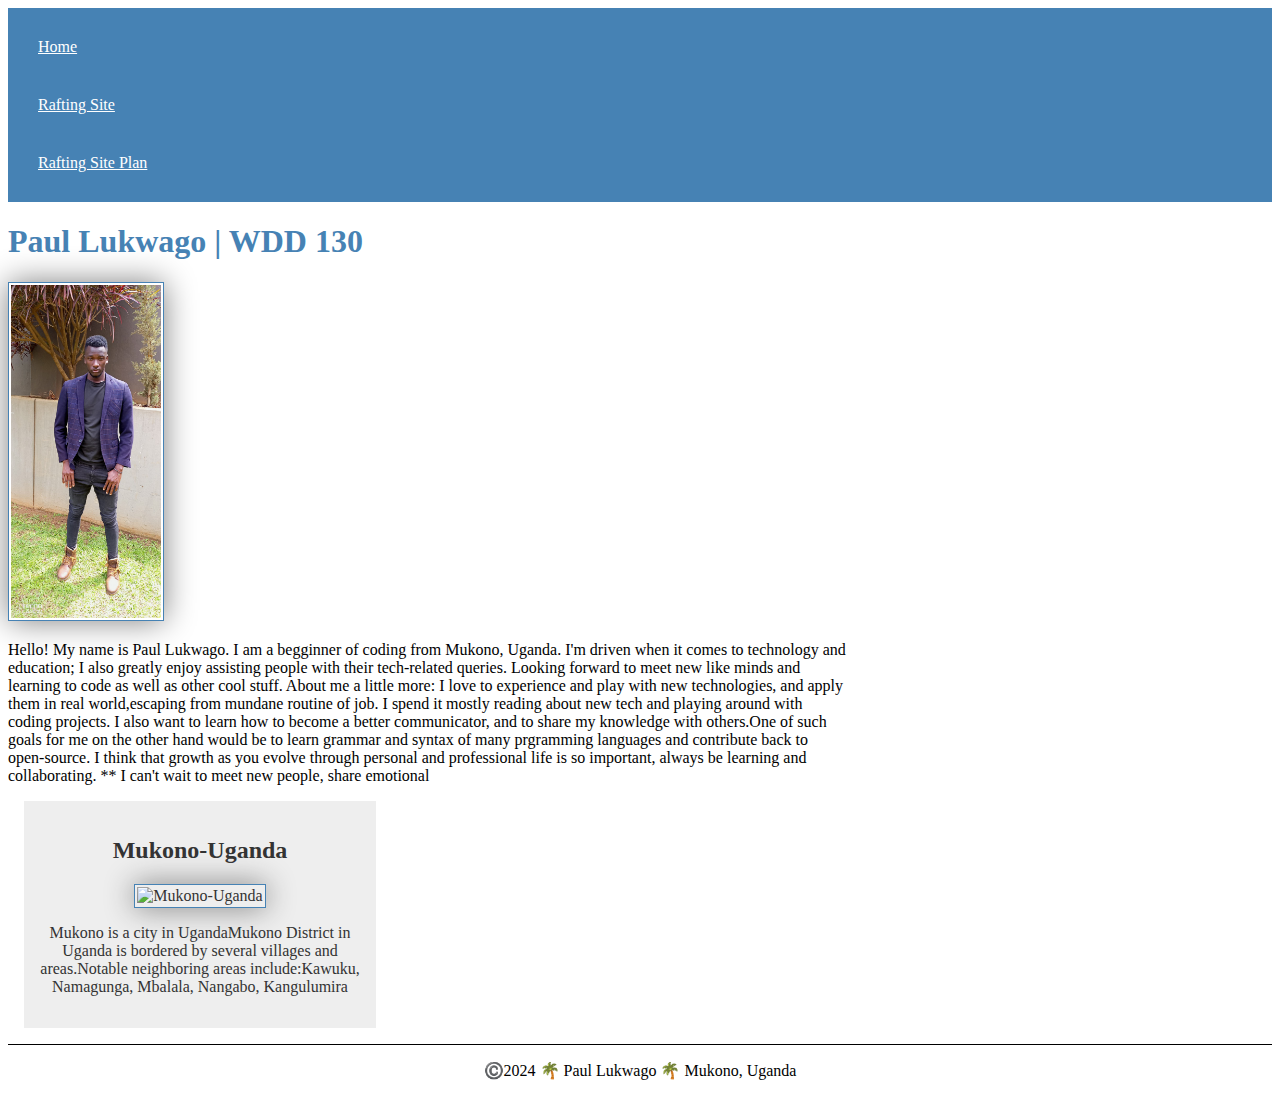
==== index.html @ ca462e35 "Week2" ====
<!DOCTYPE html>
<html lang="en-US">
<head>
    <meta charset="UTF-8">
    <meta name="viewport" content="width=device-width, initial-scale=1.0">
    <title>Paul Lukwago | WDD 130</title>
    <link rel="stylesheet" href="styles/style.css">
    </head>
<body>
    <header>
        <nav>
            <a href="#">Home</a> 
            <a href="wwr/">Rafting Site </a>
            <a href="wwr/site-plan-rafting.html">Rafting Site Plan</a>
        </nav>
    </header>
    <main>
        <h1>Paul Lukwago | WDD 130</h1>
        <img src="images/profile.jpg" alt=" Hello, My name is Paul Lukwago" width="200">
        <P>Hello! My name is Paul Lukwago. I am a begginner of coding from Mukono, Uganda. I'm driven when it comes to technology and education; I also greatly enjoy assisting people with their tech-related queries. Looking forward to meet new like minds and learning to code as well as other cool stuff. 
            About me a little more: I love to experience and play with new technologies, and apply them in real world,escaping from mundane routine of job. I spend it mostly reading about new tech and playing around with coding projects. I also want to learn how to become a better communicator, and to share my knowledge with others.One of such goals for me on the other hand would be to learn grammar and syntax of many prgramming languages and contribute back to open-source. I think that growth as you evolve through personal and professional life is so important, always be learning and collaborating. **
            I can't wait to meet new people, share emotional</P>
    </main>
    <aside>
        <h2>Mukono-Uganda</h2>
        <img src="/wdd130/images/R.jpeg" alt="Mukono-Uganda">
        <p>Mukono is a city in UgandaMukono District in Uganda is bordered by several villages and areas.Notable neighboring areas include:Kawuku, Namagunga, Mbalala, Nangabo, Kangulumira</p>
    </aside>
    <footer>
        <p>©️2024 🌴 Paul Lukwago 🌴 Mukono, Uganda</p>
    </footer>
</body>            
</html>
---- styles/style.css ----
nav {
    background-color: steelblue;
    padding: 10px;
}
nav a {
    color: white;
    display: block;
    padding: 20px;
}
h1 {
    color: steelblue;
}
img {
    width: 150px;
    height: auto;
    border: 1px solid steelblue;
    padding: 2px;
    box-shadow: 0 0 30px gray;
}
p {
    padding: 10px;
}
main {
    max-width: 840px;
}
aside {
    width: 20rem;
    margin: 1rem;
    border: 1pt solid rgba(0, 0, 0 0.2); /* 1 */
    padding: 1rem;
    background-color: #eee;
    color: #333;
    text-align: center;
    
}
main img {
    width: 150px;
    height: auto;
}
p {padding: 0;}
footer {
    margin-top: 15px;
    border-top: 1px solid #000;
    text-align: center;
}
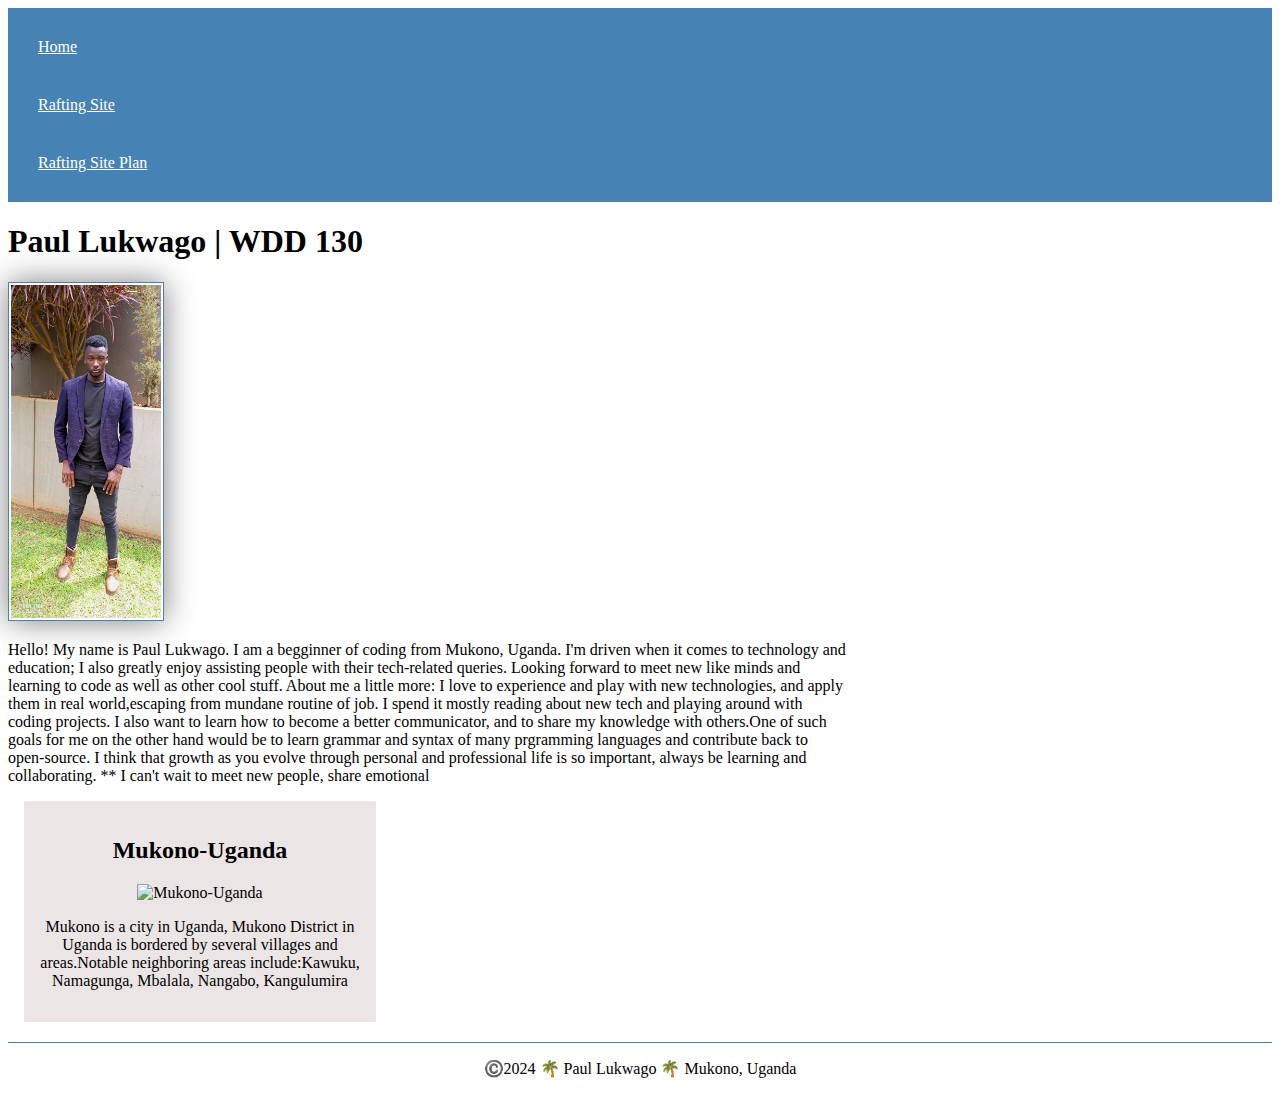
==== commit 5a9dd6c8: "ch" ====
--- a/index.html
+++ b/index.html
@@ -4,8 +4,11 @@
     <meta charset="UTF-8">
     <meta name="viewport" content="width=device-width, initial-scale=1.0">
     <title>Paul Lukwago | WDD 130</title>
-    <link rel="stylesheet" href="styles/style.css">
-    </head>
+    <!--New Meta Tags-->
+    <meta name="description" content="Paul Lukwago's WDD 130 course homepage with the purpose of displaying personal information .">
+    <meta name="author" content="Paul Lukwago">
+<link rel="stylesheet" href="styles/style.css">
+</head>
 <body>
     <header>
         <nav>
@@ -14,17 +17,19 @@
             <a href="wwr/site-plan-rafting.html">Rafting Site Plan</a>
         </nav>
     </header>
-    <main>
+    <main> 
         <h1>Paul Lukwago | WDD 130</h1>
         <img src="images/profile.jpg" alt=" Hello, My name is Paul Lukwago" width="200">
         <P>Hello! My name is Paul Lukwago. I am a begginner of coding from Mukono, Uganda. I'm driven when it comes to technology and education; I also greatly enjoy assisting people with their tech-related queries. Looking forward to meet new like minds and learning to code as well as other cool stuff. 
             About me a little more: I love to experience and play with new technologies, and apply them in real world,escaping from mundane routine of job. I spend it mostly reading about new tech and playing around with coding projects. I also want to learn how to become a better communicator, and to share my knowledge with others.One of such goals for me on the other hand would be to learn grammar and syntax of many prgramming languages and contribute back to open-source. I think that growth as you evolve through personal and professional life is so important, always be learning and collaborating. **
             I can't wait to meet new people, share emotional</P>
     </main>
-    <aside>
+
+      <!--New Aside Element-->
+      <aside>
         <h2>Mukono-Uganda</h2>
-        <img src="/wdd130/images/R.jpeg" alt="Mukono-Uganda">
-        <p>Mukono is a city in UgandaMukono District in Uganda is bordered by several villages and areas.Notable neighboring areas include:Kawuku, Namagunga, Mbalala, Nangabo, Kangulumira</p>
+        <img src="/wdd130/images/R.jpeg" alt="Mukono-Uganda" width="200">
+        <p>Mukono is a city in Uganda, Mukono District in Uganda is bordered by several villages and areas.Notable neighboring areas include:Kawuku, Namagunga, Mbalala, Nangabo, Kangulumira</p>
     </aside>
     <footer>
         <p>©️2024 🌴 Paul Lukwago 🌴 Mukono, Uganda</p>
--- a/styles/style.css
+++ b/styles/style.css
@@ -1,5 +1,5 @@
 nav {
-    background-color: steelblue;
+    background-color:steelblue;
     padding: 10px;
 }
 nav a {
@@ -8,18 +8,28 @@
     padding: 20px;
 }
 h1 {
-    color: steelblue;
+    color: black;
 }
-img {
+h2 {
+    color: black
+}
+
+/*Styles for the image in the main section */
+main img {
     width: 150px;
     height: auto;
     border: 1px solid steelblue;
     padding: 2px;
     box-shadow: 0 0 30px gray;
 }
+
+/* Styles for the paragraph elements */
 p {
-    padding: 10px;
+    padding: 0;
 }
+
+/* Styles for the main Section */
+
 main {
     max-width: 840px;
 }
@@ -28,18 +38,19 @@
     margin: 1rem;
     border: 1pt solid rgba(0, 0, 0 0.2); /* 1 */
     padding: 1rem;
-    background-color: #eee;
-    color: #333;
+    background-color:  rgb(235, 229, 229);
+    color: black;
     text-align: center;
     
 }
-main img {
-    width: 150px;
+aside img {
+    width: 200px;
     height: auto;
 }
-p {padding: 0;}
+
+/* styles for the footer */
 footer {
-    margin-top: 15px;
-    border-top: 1px solid #000;
+    margin-top: 20px;
+    border-top: 1px solid steelblue;
     text-align: center;
 }
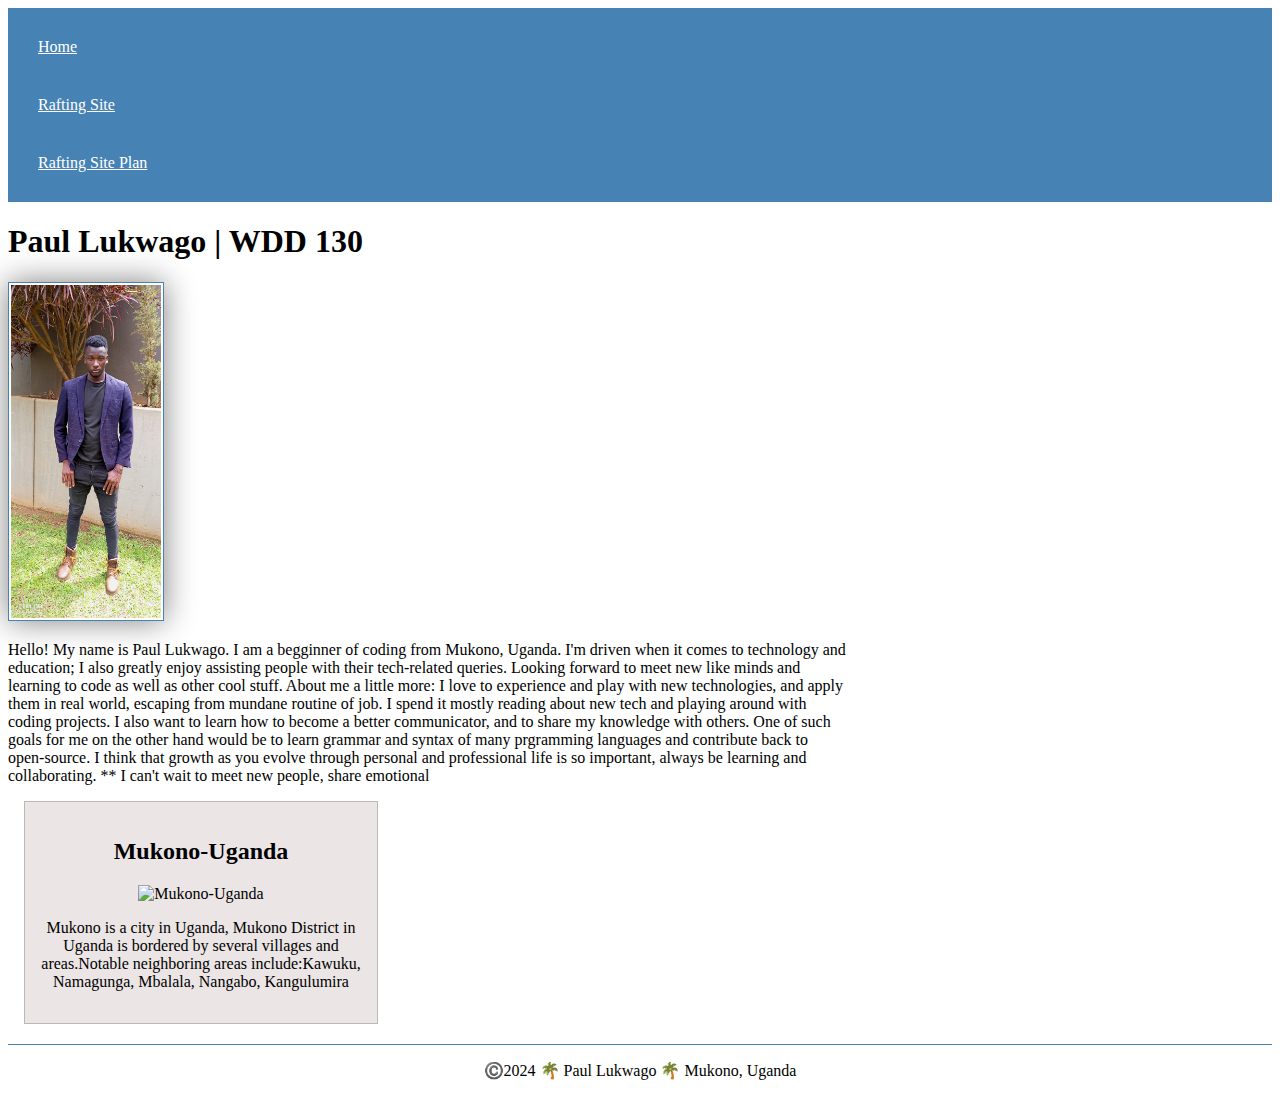
==== commit ca75a1e2: "SAVE CHANGES" ====
--- a/index.html
+++ b/index.html
@@ -20,9 +20,9 @@
     <main> 
         <h1>Paul Lukwago | WDD 130</h1>
         <img src="images/profile.jpg" alt=" Hello, My name is Paul Lukwago" width="200">
-        <P>Hello! My name is Paul Lukwago. I am a begginner of coding from Mukono, Uganda. I'm driven when it comes to technology and education; I also greatly enjoy assisting people with their tech-related queries. Looking forward to meet new like minds and learning to code as well as other cool stuff. 
-            About me a little more: I love to experience and play with new technologies, and apply them in real world,escaping from mundane routine of job. I spend it mostly reading about new tech and playing around with coding projects. I also want to learn how to become a better communicator, and to share my knowledge with others.One of such goals for me on the other hand would be to learn grammar and syntax of many prgramming languages and contribute back to open-source. I think that growth as you evolve through personal and professional life is so important, always be learning and collaborating. **
-            I can't wait to meet new people, share emotional</P>
+        <p>Hello! My name is Paul Lukwago. I am a begginner of coding from Mukono, Uganda. I'm driven when it comes to technology and education; I also greatly enjoy assisting people with their tech-related queries. Looking forward to meet new like minds and learning to code as well as other cool stuff. 
+            About me a little more: I love to experience and play with new technologies, and apply them in real world, escaping from mundane routine of job. I spend it mostly reading about new tech and playing around with coding projects. I also want to learn how to become a better communicator, and to share my knowledge with others. One of such goals for me on the other hand would be to learn grammar and syntax of many prgramming languages and contribute back to open-source. I think that growth as you evolve through personal and professional life is so important, always be learning and collaborating. **
+            I can't wait to meet new people, share emotional</p>
     </main>
 
       <!--New Aside Element-->
--- a/styles/style.css
+++ b/styles/style.css
@@ -36,7 +36,7 @@
 aside {
     width: 20rem;
     margin: 1rem;
-    border: 1pt solid rgba(0, 0, 0 0.2); /* 1 */
+    border: 1pt solid rgba(0, 0, 0, 0.2); /* 1 */
     padding: 1rem;
     background-color:  rgb(235, 229, 229);
     color: black;
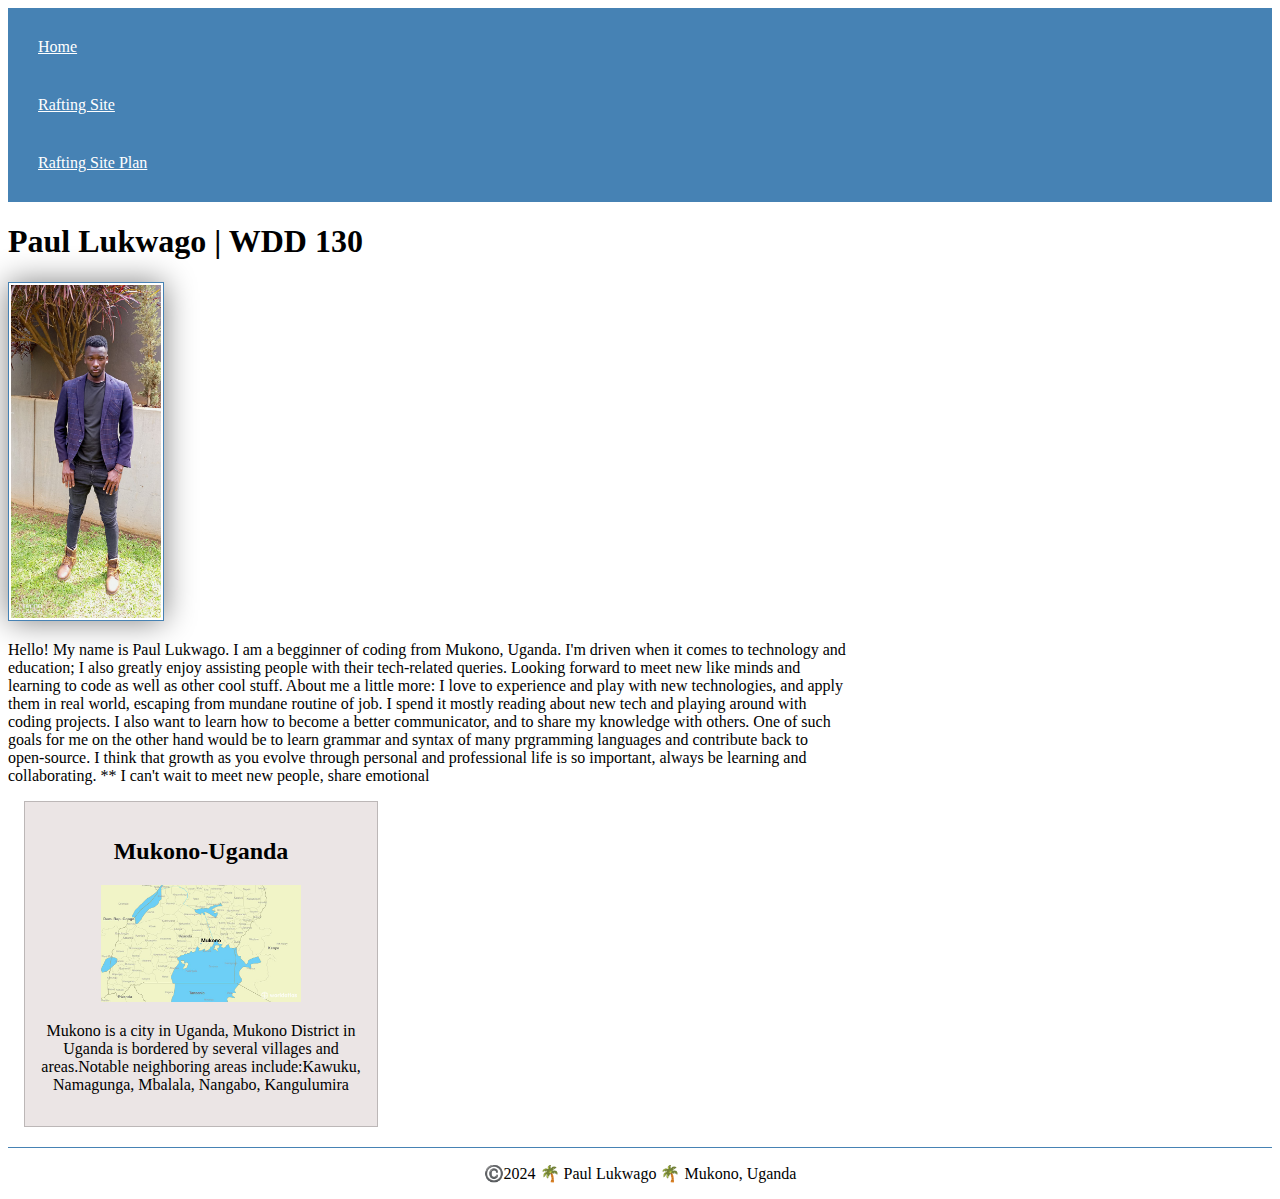
==== commit d794deb6: "fcgvg" ====
--- a/index.html
+++ b/index.html
@@ -28,7 +28,7 @@
       <!--New Aside Element-->
       <aside>
         <h2>Mukono-Uganda</h2>
-        <img src="/wdd130/images/R.jpeg" alt="Mukono-Uganda" width="200">
+        <img src="images/R.jpeg" alt="Mukono-Uganda" width="200">
         <p>Mukono is a city in Uganda, Mukono District in Uganda is bordered by several villages and areas.Notable neighboring areas include:Kawuku, Namagunga, Mbalala, Nangabo, Kangulumira</p>
     </aside>
     <footer>
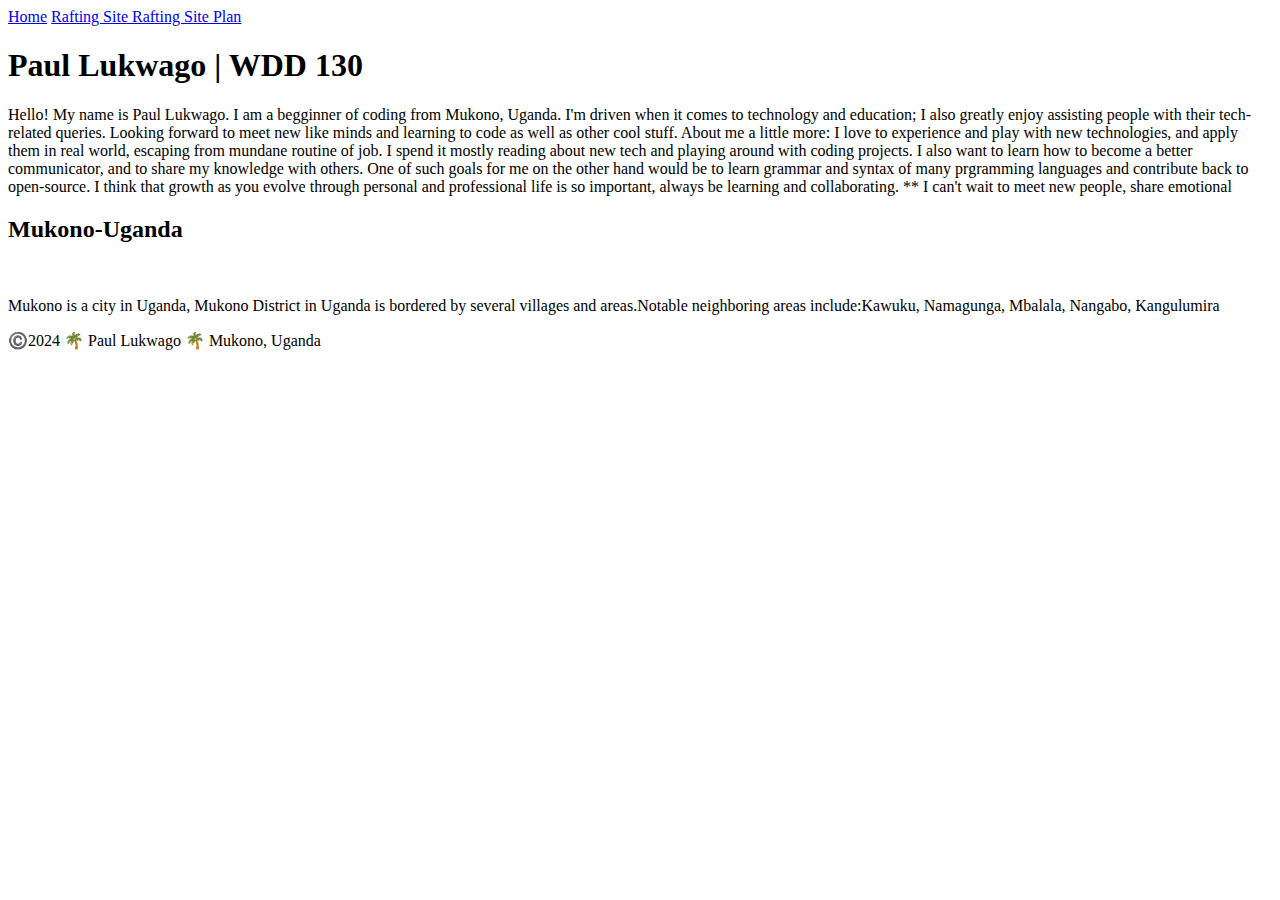
==== commit cf95a1f5: "gvv" ====
--- a/index.html
+++ b/index.html
@@ -7,7 +7,6 @@
     <!--New Meta Tags-->
     <meta name="description" content="Paul Lukwago's WDD 130 course homepage with the purpose of displaying personal information .">
     <meta name="author" content="Paul Lukwago">
-<link rel="stylesheet" href="styles/style.css">
 </head>
 <body>
     <header>
@@ -19,7 +18,8 @@
     </header>
     <main> 
         <h1>Paul Lukwago | WDD 130</h1>
-        <img src="images/profile.jpg" alt=" Hello, My name is Paul Lukwago" width="200">
+        
+        
         <p>Hello! My name is Paul Lukwago. I am a begginner of coding from Mukono, Uganda. I'm driven when it comes to technology and education; I also greatly enjoy assisting people with their tech-related queries. Looking forward to meet new like minds and learning to code as well as other cool stuff. 
             About me a little more: I love to experience and play with new technologies, and apply them in real world, escaping from mundane routine of job. I spend it mostly reading about new tech and playing around with coding projects. I also want to learn how to become a better communicator, and to share my knowledge with others. One of such goals for me on the other hand would be to learn grammar and syntax of many prgramming languages and contribute back to open-source. I think that growth as you evolve through personal and professional life is so important, always be learning and collaborating. **
             I can't wait to meet new people, share emotional</p>
@@ -28,7 +28,7 @@
       <!--New Aside Element-->
       <aside>
         <h2>Mukono-Uganda</h2>
-        <img src="images/R.jpeg" alt="Mukono-Uganda" width="200">
+        <img src="" alt="">
         <p>Mukono is a city in Uganda, Mukono District in Uganda is bordered by several villages and areas.Notable neighboring areas include:Kawuku, Namagunga, Mbalala, Nangabo, Kangulumira</p>
     </aside>
     <footer>
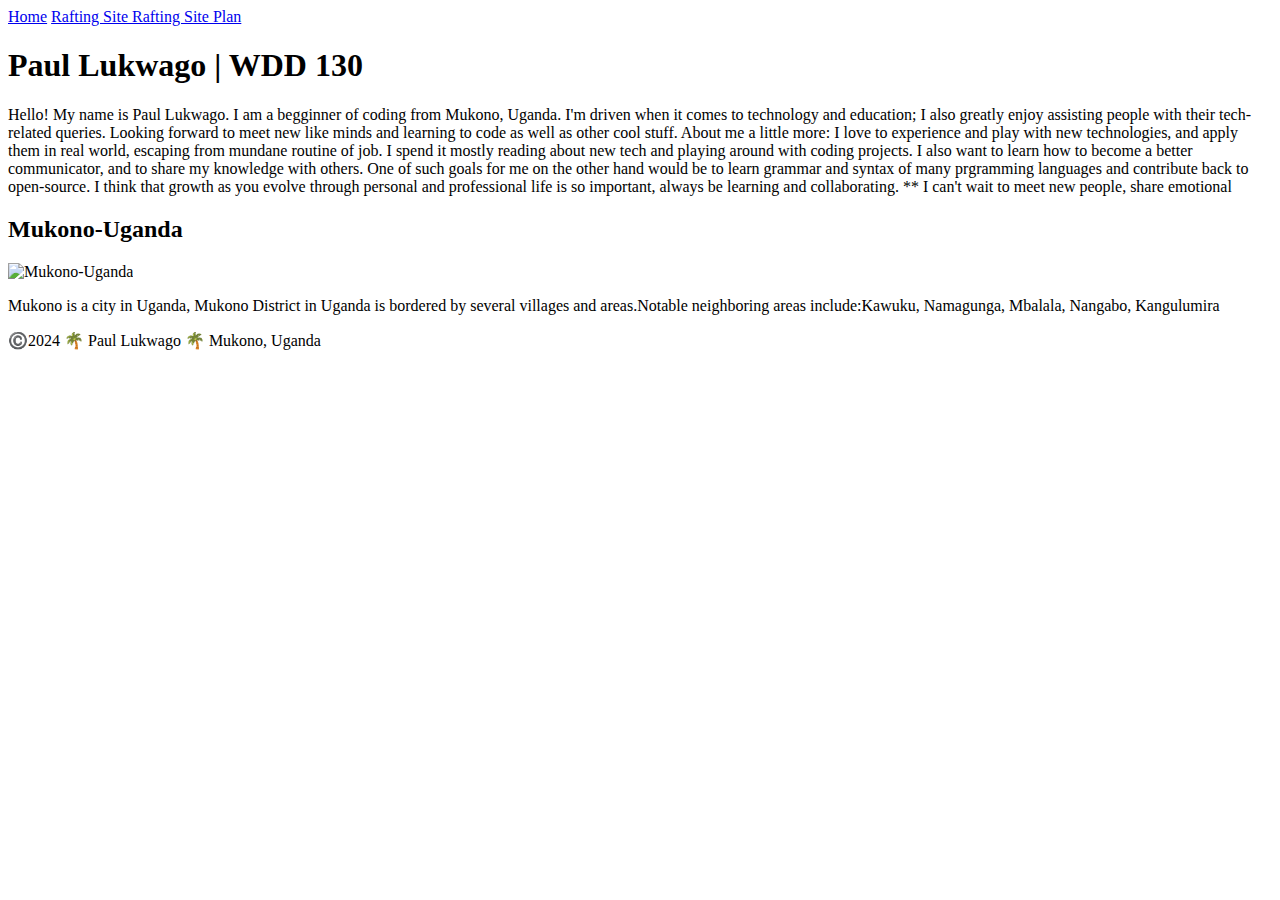
==== commit 29b00fb2: "Merge branch 'main' of https://github.com/LUKWAGO1/wdd130" ====
--- a/index.html
+++ b/index.html
@@ -28,7 +28,7 @@
       <!--New Aside Element-->
       <aside>
         <h2>Mukono-Uganda</h2>
-        <img src="" alt="">
+        <img src="/wdd130/images/R.jpeg" alt="Mukono-Uganda" width="200">
         <p>Mukono is a city in Uganda, Mukono District in Uganda is bordered by several villages and areas.Notable neighboring areas include:Kawuku, Namagunga, Mbalala, Nangabo, Kangulumira</p>
     </aside>
     <footer>
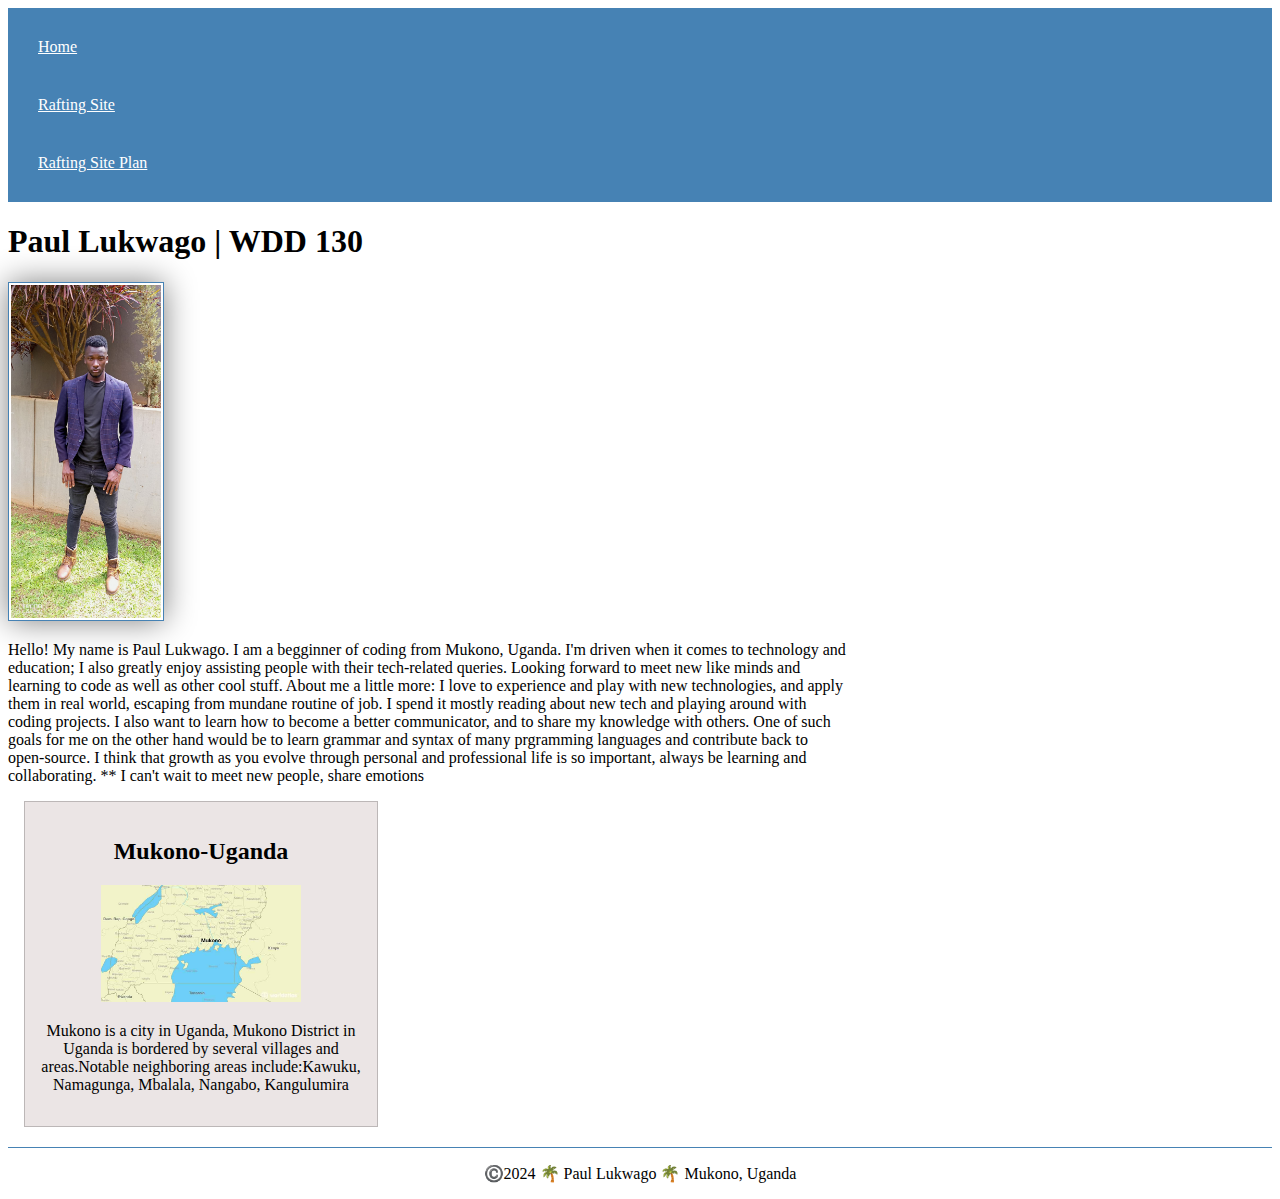
==== commit 685d90dc: "jn" ====
--- a/index.html
+++ b/index.html
@@ -7,9 +7,10 @@
     <!--New Meta Tags-->
     <meta name="description" content="Paul Lukwago's WDD 130 course homepage with the purpose of displaying personal information .">
     <meta name="author" content="Paul Lukwago">
+    <link rel="stylesheet" href="styles/styles.css">     
 </head>
 <body>
-    <header>
+    <header> 
         <nav>
             <a href="#">Home</a> 
             <a href="wwr/">Rafting Site </a>
@@ -18,17 +19,16 @@
     </header>
     <main> 
         <h1>Paul Lukwago | WDD 130</h1>
-        
-        
+        <img src="image/profile.jpg" alt=" profile image" width="200">      
         <p>Hello! My name is Paul Lukwago. I am a begginner of coding from Mukono, Uganda. I'm driven when it comes to technology and education; I also greatly enjoy assisting people with their tech-related queries. Looking forward to meet new like minds and learning to code as well as other cool stuff. 
             About me a little more: I love to experience and play with new technologies, and apply them in real world, escaping from mundane routine of job. I spend it mostly reading about new tech and playing around with coding projects. I also want to learn how to become a better communicator, and to share my knowledge with others. One of such goals for me on the other hand would be to learn grammar and syntax of many prgramming languages and contribute back to open-source. I think that growth as you evolve through personal and professional life is so important, always be learning and collaborating. **
-            I can't wait to meet new people, share emotional</p>
+            I can't wait to meet new people, share emotions</p>
     </main>
 
       <!--New Aside Element-->
       <aside>
         <h2>Mukono-Uganda</h2>
-        <img src="/wdd130/images/R.jpeg" alt="Mukono-Uganda" width="200">
+        <img src="image/R.jpeg" alt="Mukono-Uganda" >
         <p>Mukono is a city in Uganda, Mukono District in Uganda is bordered by several villages and areas.Notable neighboring areas include:Kawuku, Namagunga, Mbalala, Nangabo, Kangulumira</p>
     </aside>
     <footer>
--- a/styles/styles.css
+++ b/styles/styles.css
@@ -0,0 +1,56 @@
+nav {
+    background-color:steelblue;
+    padding: 10px;
+}
+nav a {
+    color: white;
+    display: block;
+    padding: 20px;
+}
+h1 {
+    color: black;
+}
+h2 {
+    color: black
+}
+
+/*Styles for the image in the main section */
+main img {
+    width: 150px;
+    height: auto;
+    border: 1px solid steelblue;
+    padding: 2px;
+    box-shadow: 0 0 30px gray;
+}
+
+/* Styles for the paragraph elements */
+p {
+    padding: 0;
+}
+
+/* Styles for the main Section */
+
+main {
+    max-width: 840px;
+}
+aside {
+    width: 20rem;
+    margin: 1rem;
+    border: 1pt solid rgba(0, 0, 0, 0.2); /* 1 */
+    padding: 1rem;
+    background-color:  rgb(235, 229, 229);
+    color: black;
+    text-align: center;
+    
+}
+aside img {
+    width: 200px;
+    height: auto;
+}
+
+/* styles for the footer */
+footer {
+    margin-top: 20px;
+    border-top: 1px solid steelblue;
+    text-align: center;
+}
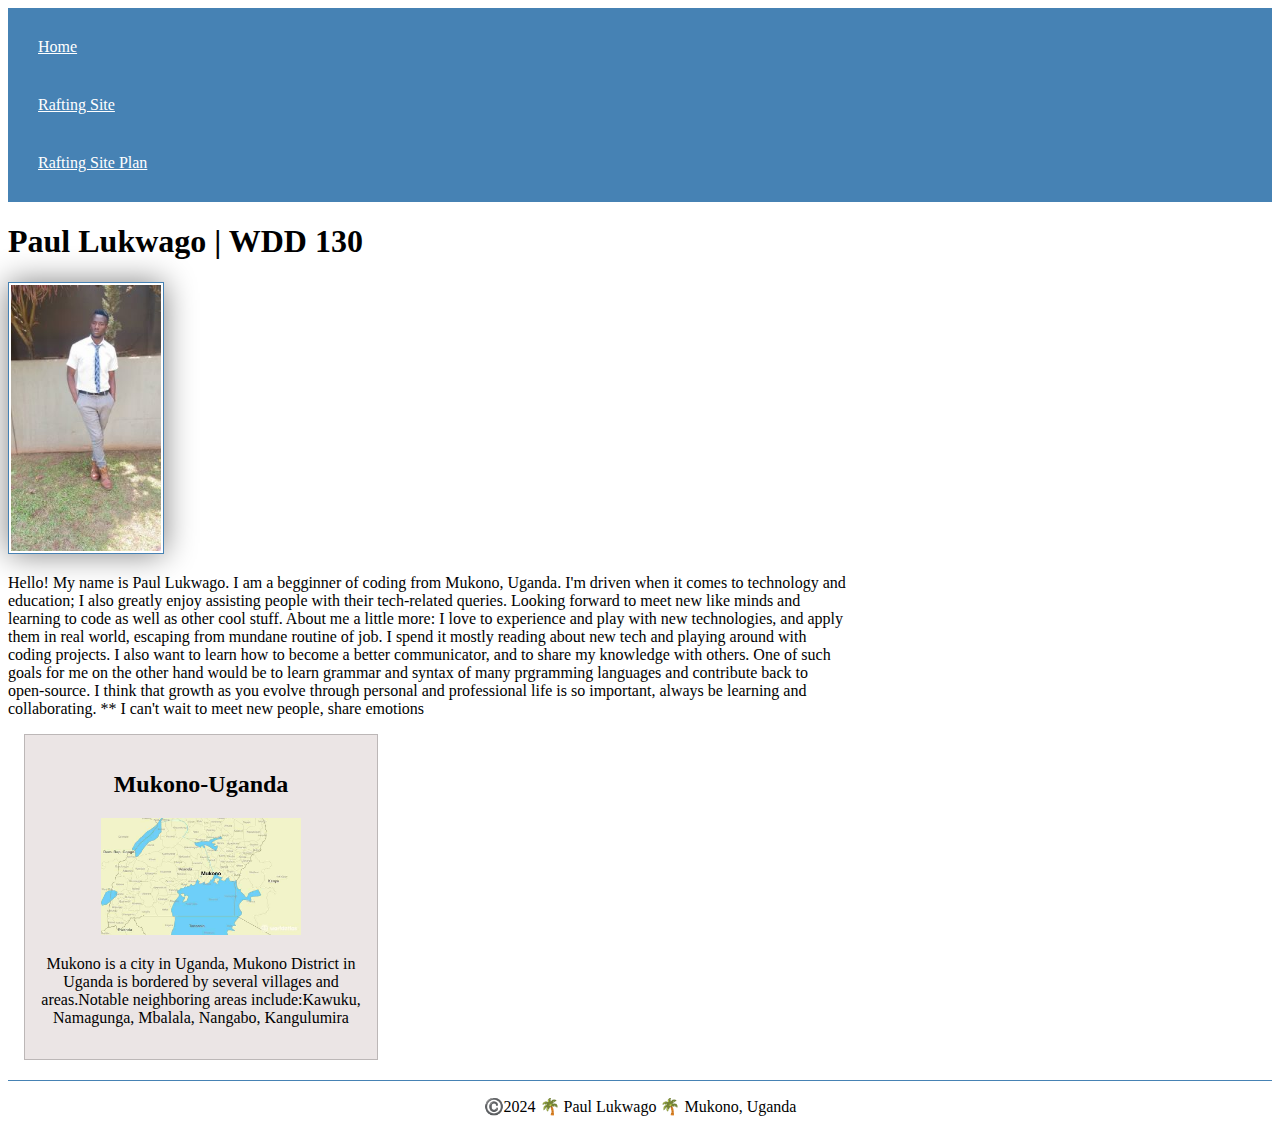
==== commit b265518a: "picture changes" ====
--- a/index.html
+++ b/index.html
@@ -1,5 +1,5 @@
 <!DOCTYPE html>
-<html lang="en-US">
+<html lang="en-US"> 
 <head>
     <meta charset="UTF-8">
     <meta name="viewport" content="width=device-width, initial-scale=1.0">
@@ -12,7 +12,7 @@
 <body>
     <header> 
         <nav>
-            <a href="#">Home</a> 
+            <a href="#">Home</a>  
             <a href="wwr/">Rafting Site </a>
             <a href="wwr/site-plan-rafting.html">Rafting Site Plan</a>
         </nav>
@@ -24,7 +24,7 @@
             About me a little more: I love to experience and play with new technologies, and apply them in real world, escaping from mundane routine of job. I spend it mostly reading about new tech and playing around with coding projects. I also want to learn how to become a better communicator, and to share my knowledge with others. One of such goals for me on the other hand would be to learn grammar and syntax of many prgramming languages and contribute back to open-source. I think that growth as you evolve through personal and professional life is so important, always be learning and collaborating. **
             I can't wait to meet new people, share emotions</p>
     </main>
-
+             
       <!--New Aside Element-->
       <aside>
         <h2>Mukono-Uganda</h2>
